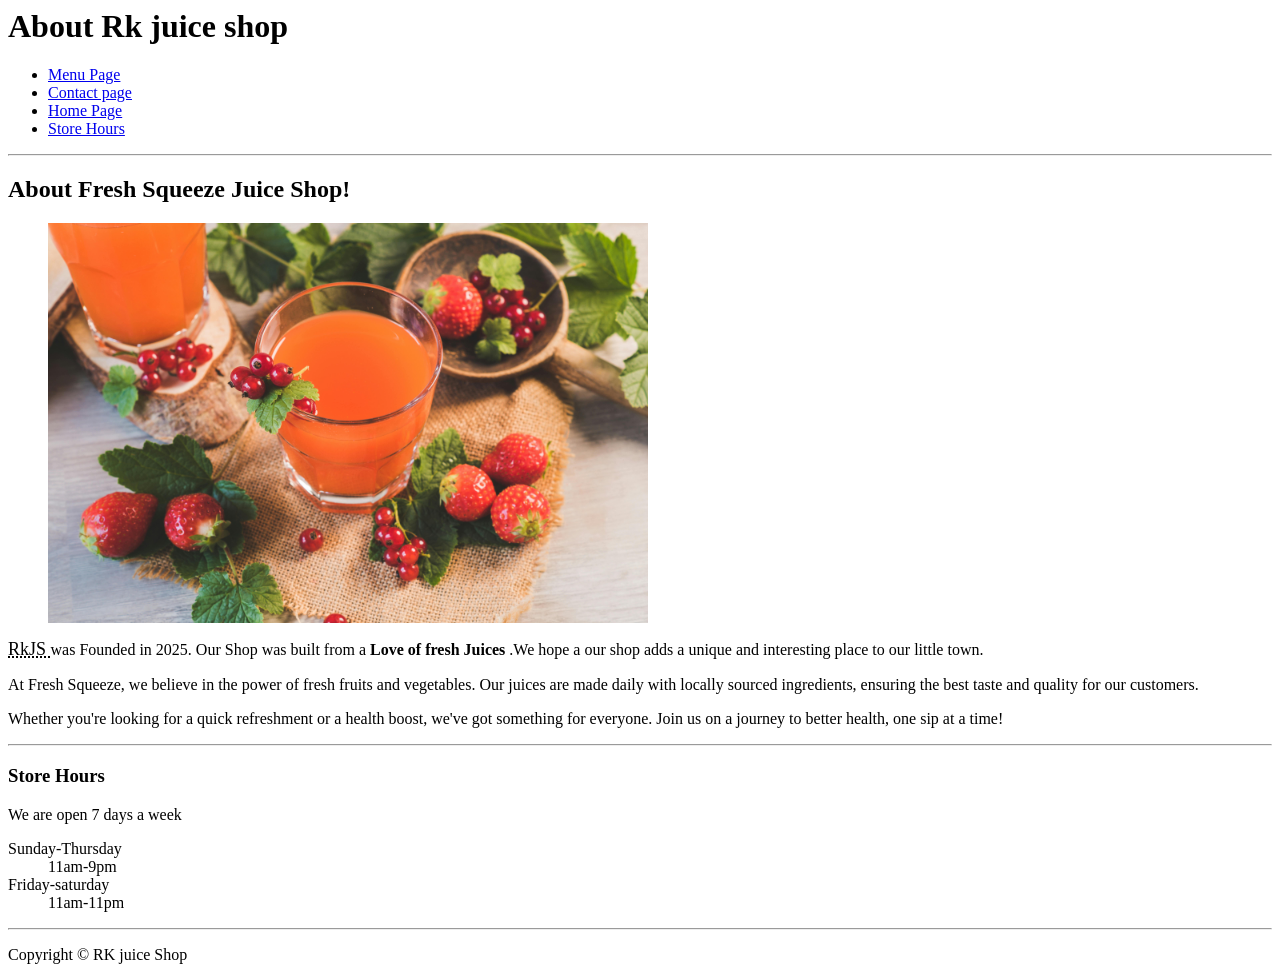
==== aboutpage.html @ 8c87f563 "learned" ====
<html lang="en">
<head>
    <meta charset="UTF-8">
    <meta name="viewport" content="width=device-width, initial-scale=1.0">
    <link rel="stylesheet" href="style.css" type="text/css">
    <title>About Page</title>
</head>
<body>
    <header>
        <h1>
            About Rk juice shop
        </h1>
        <ul>
            <li> <a href="menupage.html">Menu Page</a></li>
             <li><a href="contactpage.html">Contact page</a></li>
             <li><a href="index.html">Home Page</a></li>
             <li><a href="#Store">Store Hours</a></li>
         </ul>
    </header>
    <hr>
    <section>
    <main> 
   <h2>
    About Fresh Squeeze Juice Shop!
</h2>
<figure>
    <img src="img/pexels-nietjuh-2479242.jpg" alt="about page picture"
    title="Orange juice" width="600" height="400" loading="lazy">
</figure>
<p>
   <abbr style="font-size: 18px;" title="Rithik Juice Shop">RkJS </abbr> was Founded in <time datetime="2025">2025. 
   </time> Our Shop was built from a <strong>Love of fresh Juices</strong>
   .We hope a  our shop adds a unique and interesting place to our little town.
</p>
   <p>
    At Fresh Squeeze, we believe in the power of fresh fruits and 
    vegetables. Our juices are made daily with locally sourced 
    ingredients, ensuring the best taste and quality for our customers.
    </p>

    <p>
        Whether you're looking for a quick refreshment or a health boost,
         we've got something for everyone. Join us on a journey to better
          health, one sip at a time!  
    </p>
</section>
    <hr>
    <section>
        <article id="Store">
            <h3>Store Hours</h3>
        <p>
            We are open 7 days a week
        </p>
        <dl>
            <dt>Sunday-Thursday</dt>
            <dd>11am-9pm</dd>
            <dt>Friday-saturday</dt>
            <dd>11am-11pm</dd>
        </dl>
    </article>
    </section>
    <hr>
<footer>
    <p>
        Copyright &copy; RK juice Shop
    </p>
</footer>
</body>
</html>
---- style.css ----
table,tr,th,td,caption{
    border: 1px solid black;
    font-family: 'Courier New', Courier, monospace;
    border-collapse: collapse;
    padding: 0.5rem;
}
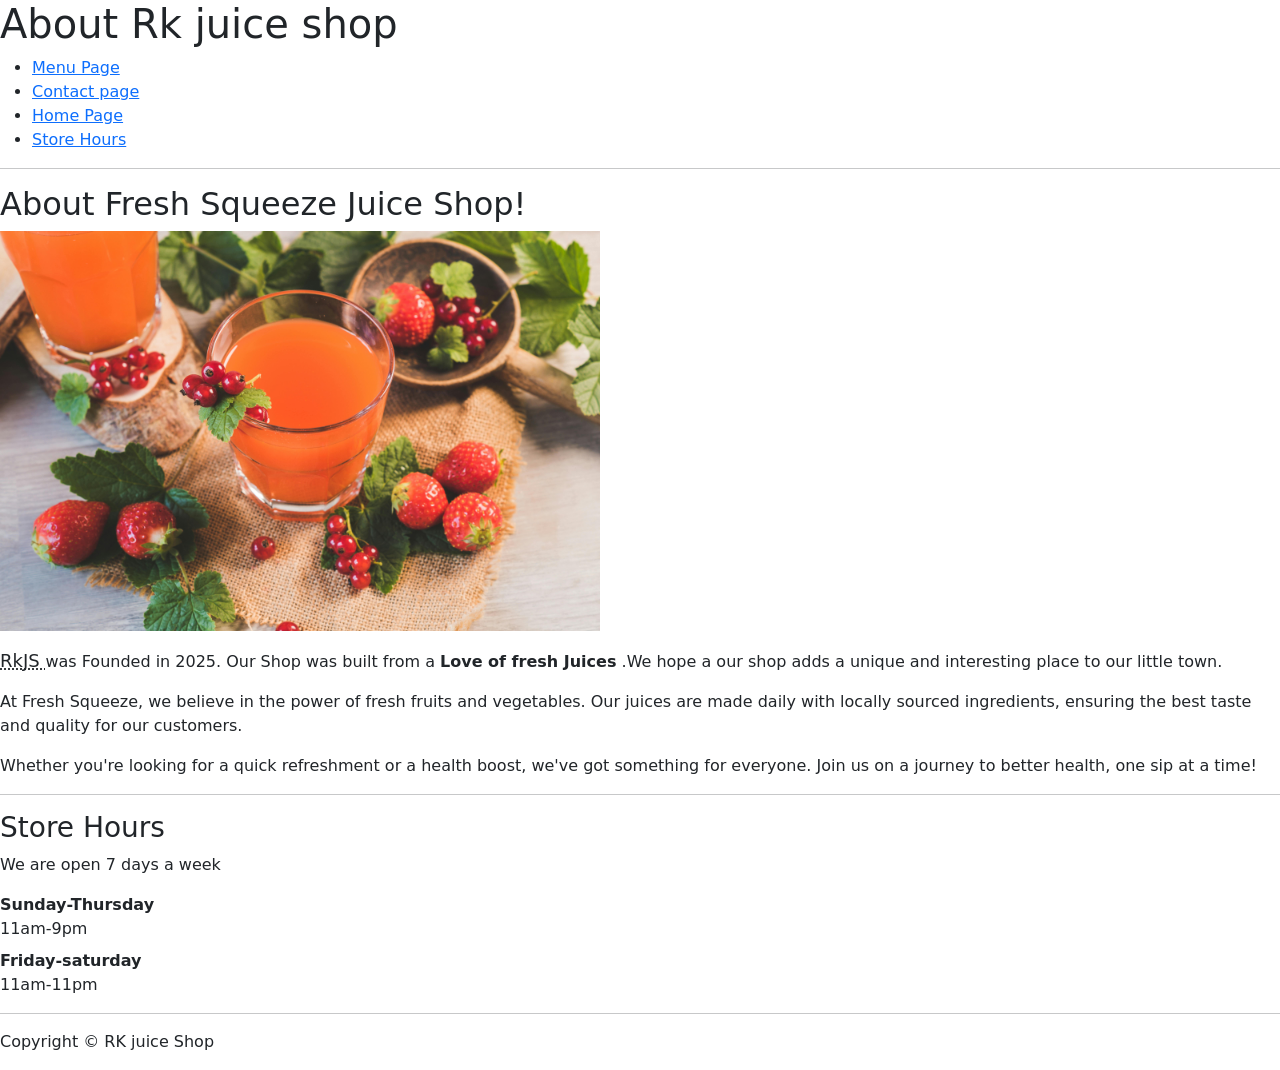
==== commit 6c8d9f97: "Add Bootstrap stylesheet to aboutpage.html" ====
--- a/aboutpage.html
+++ b/aboutpage.html
@@ -3,6 +3,8 @@
     <meta charset="UTF-8">
     <meta name="viewport" content="width=device-width, initial-scale=1.0">
     <link rel="stylesheet" href="style.css" type="text/css">
+    <link rel="stylesheet" href="bootstrap-5.3.3-dist/css/bootstrap.min.css">
+<link rel="stylesheet" href="style.css">
     <title>About Page</title>
 </head>
 <body>
@@ -66,4 +68,4 @@
     </p>
 </footer>
 </body>
-</html>+</html>
